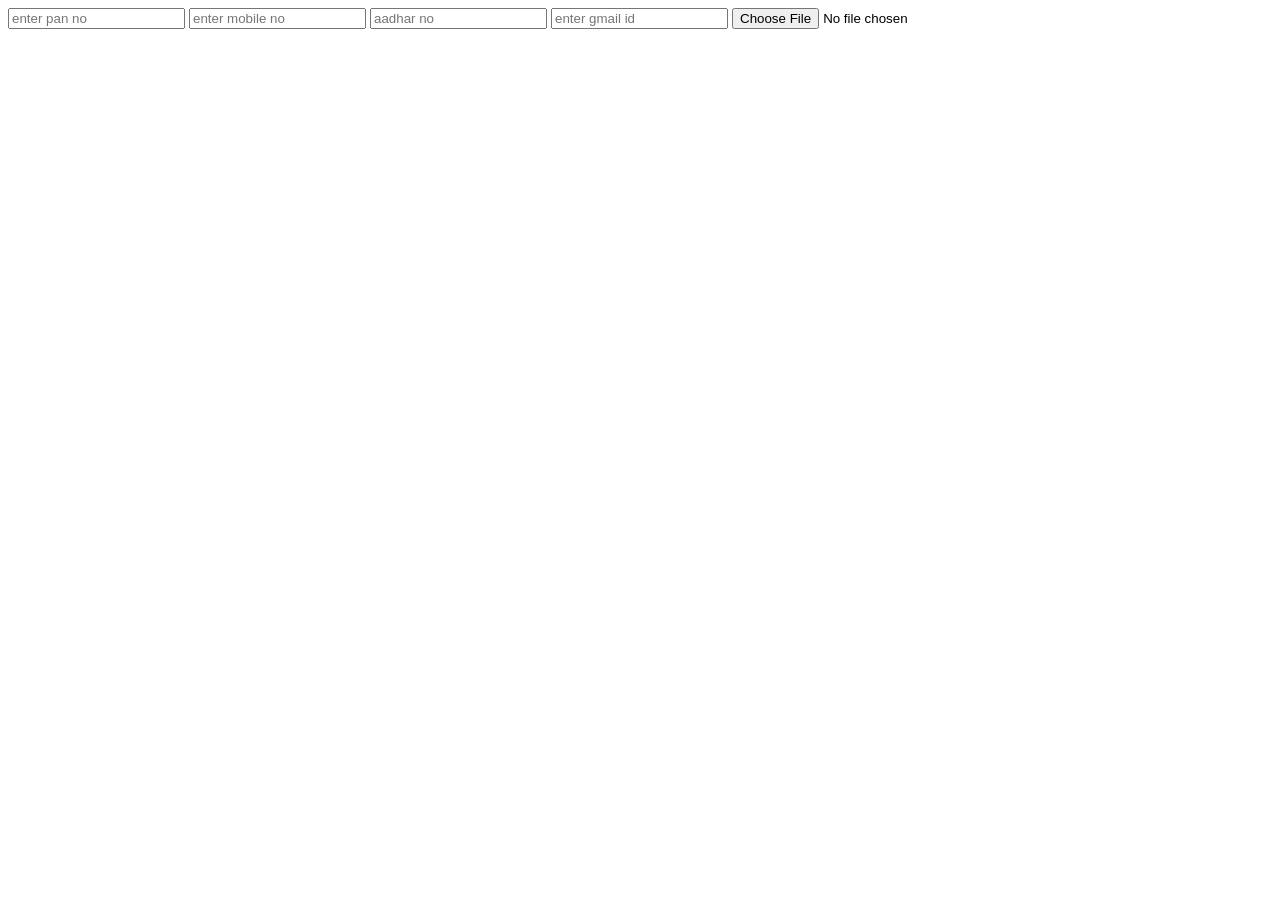
==== form.html @ 87632297 "form attributes added" ====
<!DOCTYPE html>
<html lang="en">
<head>
    <meta charset="UTF-8">
    <meta name="viewport" content="width=device-width, initial-scale=1.0">
    <title>Document</title>
</head>
<body>
    <div>
        <input type="text" placeholder="enter pan no">
        <input type="number" placeholder="enter mobile no">
        <input type="number" placeholder="aadhar no">
        <input type="email" placeholder="enter gmail id">
        <input type="file" placeholder="upload selfy">
    </div>
    
</body>
</html>
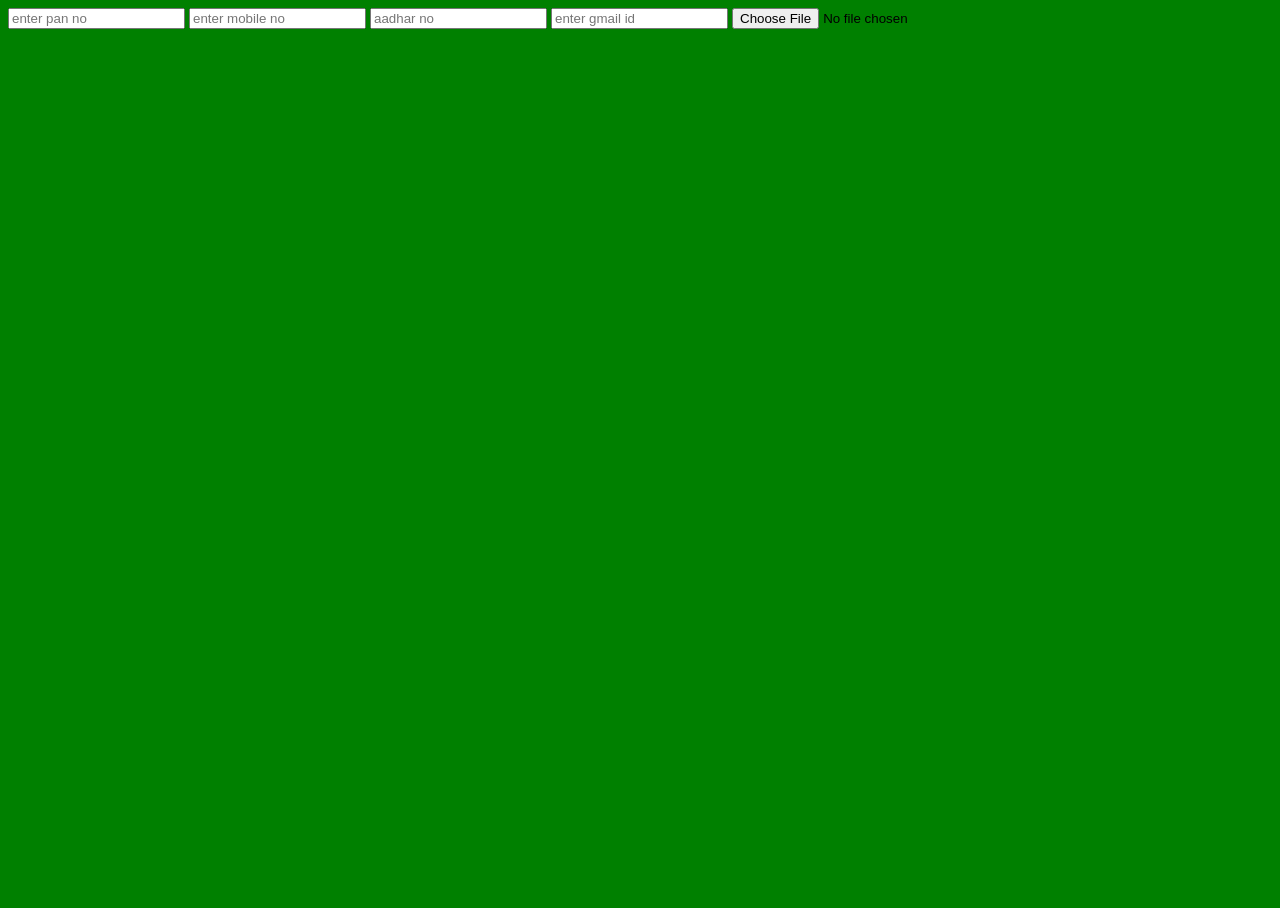
==== commit 671d3386: "styles link added in form.html" ====
--- a/form.html
+++ b/form.html
@@ -4,9 +4,10 @@
     <meta charset="UTF-8">
     <meta name="viewport" content="width=device-width, initial-scale=1.0">
     <title>Document</title>
+    <link rel="stylesheet" href="./styles.css">
 </head>
 <body>
-    <div>
+    <div id="form">
         <input type="text" placeholder="enter pan no">
         <input type="number" placeholder="enter mobile no">
         <input type="number" placeholder="aadhar no">
--- a/styles.css
+++ b/styles.css
@@ -0,0 +1,12 @@
+HTML,BODY{
+  background-color: green;
+  height: 100%;
+  width: 100%;
+}
+h1 {
+ /* background-color:blue;*/
+  color:white;
+  padding:20px;
+  border-radius: 8px;
+  text-align: center;
+}
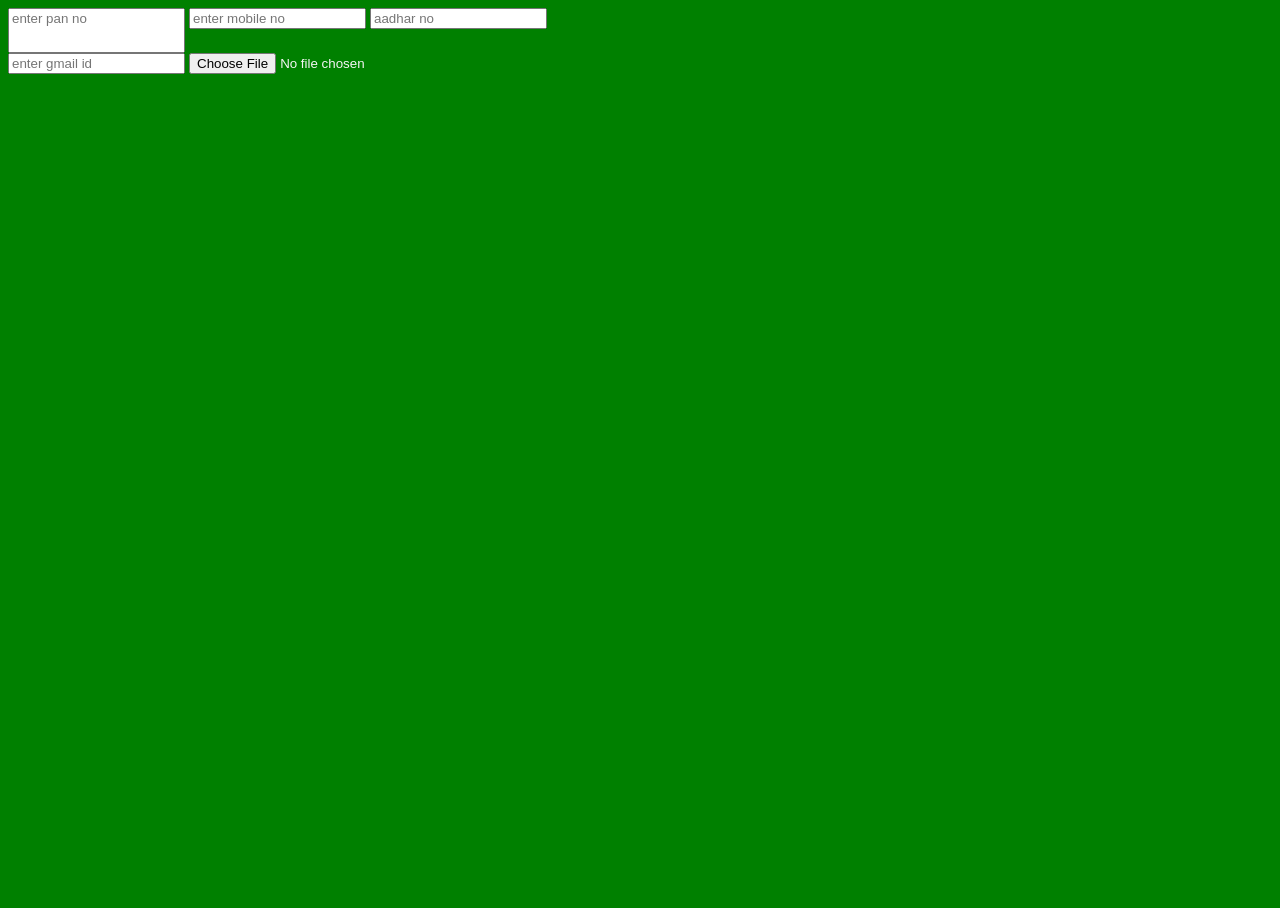
==== commit c3b66b1a: "style added" ====
--- a/form.html
+++ b/form.html
@@ -8,7 +8,7 @@
 </head>
 <body>
     <div id="form">
-        <input type="text" placeholder="enter pan no">
+        <input id="panNo" placeholder="enter pan no">
         <input type="number" placeholder="enter mobile no">
         <input type="number" placeholder="aadhar no">
         <input type="email" placeholder="enter gmail id">
--- a/styles.css
+++ b/styles.css
@@ -10,3 +10,13 @@
   border-radius: 8px;
   text-align: center;
 }
+#form{
+  height: 100%;
+  width: 50%;
+  background-color: green;
+  color:whitesmoke;
+}
+
+#panNo{
+  padding-bottom: 25px;
+}
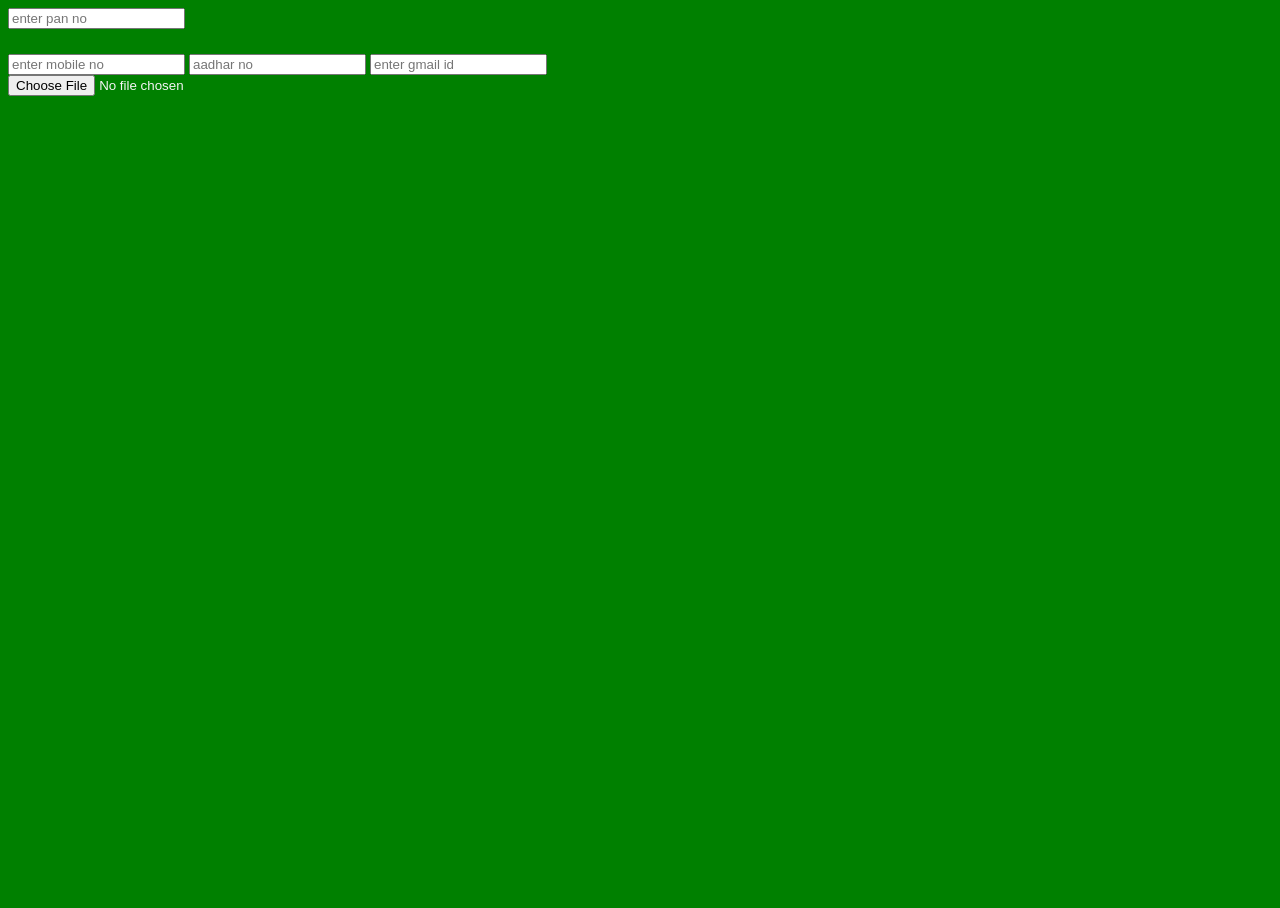
==== commit e3f21091: "cccc" ====
--- a/form.html
+++ b/form.html
@@ -8,7 +8,10 @@
 </head>
 <body>
     <div id="form">
-        <input id="panNo" placeholder="enter pan no">
+        <div id="panNo" >
+            <input placeholder="enter pan no">
+        </div>
+        
         <input type="number" placeholder="enter mobile no">
         <input type="number" placeholder="aadhar no">
         <input type="email" placeholder="enter gmail id">
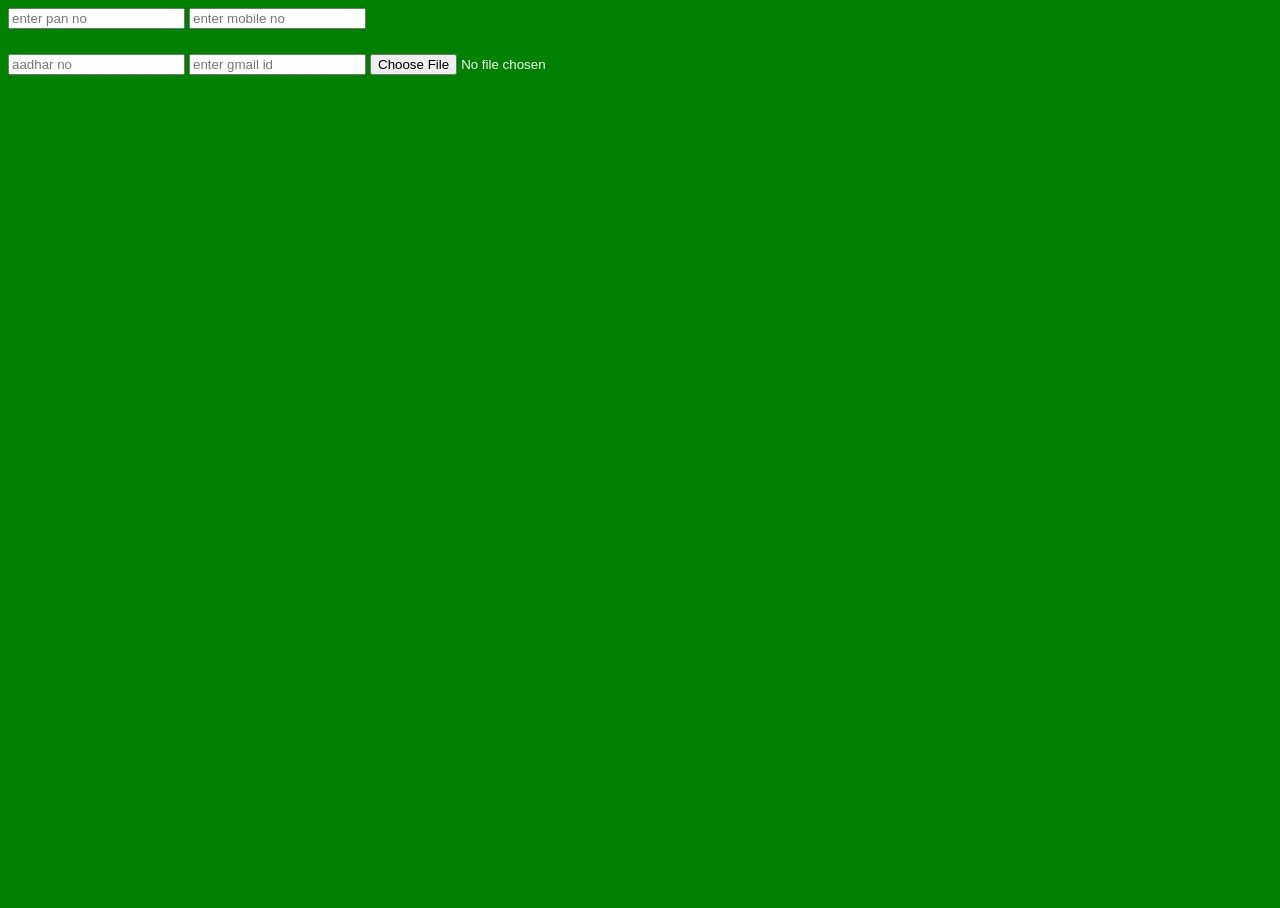
==== commit 6a63762e: "aaaa" ====
--- a/form.html
+++ b/form.html
@@ -10,9 +10,8 @@
     <div id="form">
         <div id="panNo" >
             <input placeholder="enter pan no">
+            <input type="number" placeholder="enter mobile no">
         </div>
-        
-        <input type="number" placeholder="enter mobile no">
         <input type="number" placeholder="aadhar no">
         <input type="email" placeholder="enter gmail id">
         <input type="file" placeholder="upload selfy">
--- a/styles.css
+++ b/styles.css
@@ -19,4 +19,5 @@
 
 #panNo{
   padding-bottom: 25px;
+  background-color: green;
 }
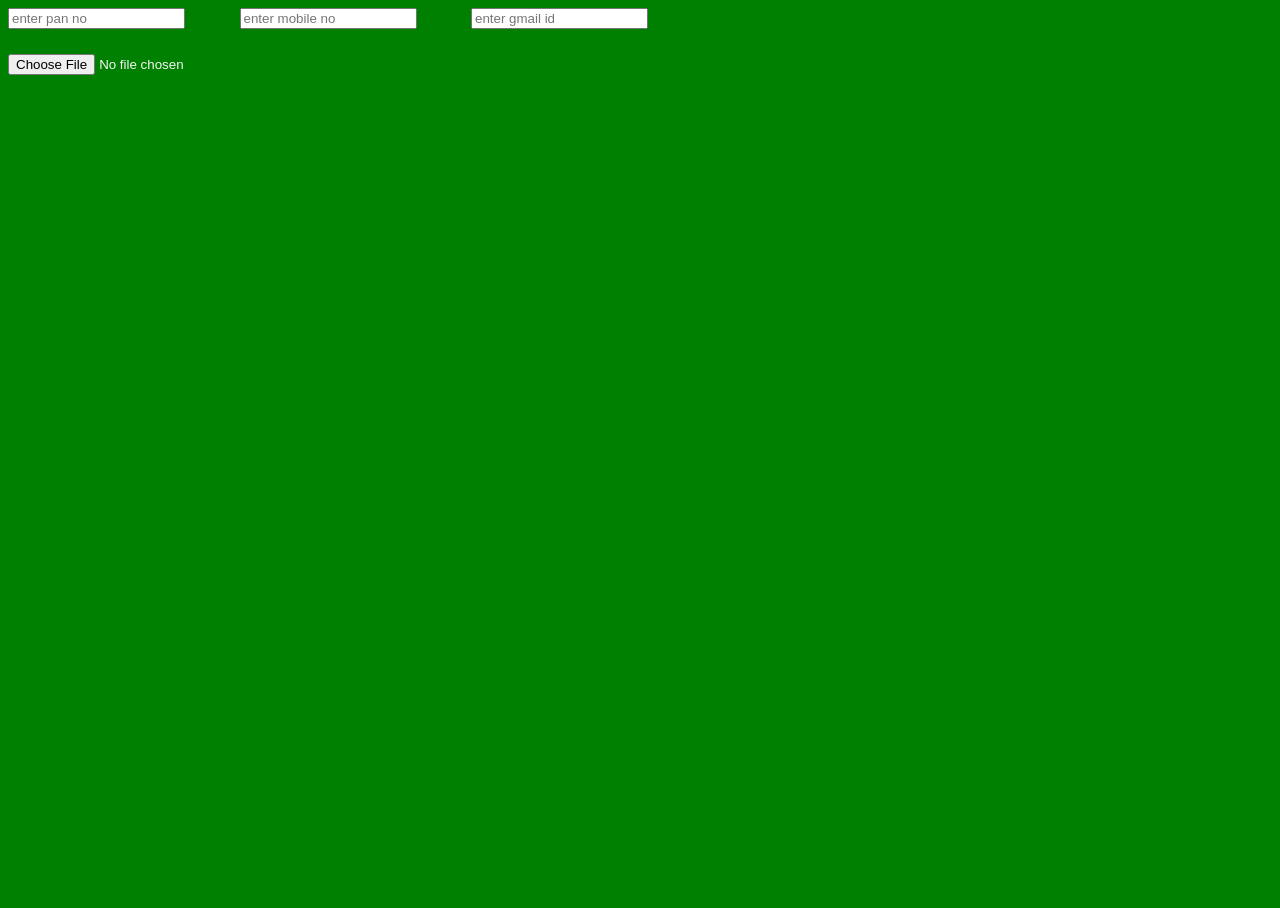
==== commit e30efa72: "div added" ====
--- a/form.html
+++ b/form.html
@@ -11,9 +11,8 @@
         <div id="panNo" >
             <input placeholder="enter pan no">
             <input type="number" placeholder="enter mobile no">
+            <input type="email" placeholder="enter gmail id">
         </div>
-        <input type="number" placeholder="aadhar no">
-        <input type="email" placeholder="enter gmail id">
         <input type="file" placeholder="upload selfy">
     </div>
     
--- a/styles.css
+++ b/styles.css
@@ -20,4 +20,6 @@
 #panNo{
   padding-bottom: 25px;
   background-color: green;
+  justify-content:space-between;
+  display: flex;
 }
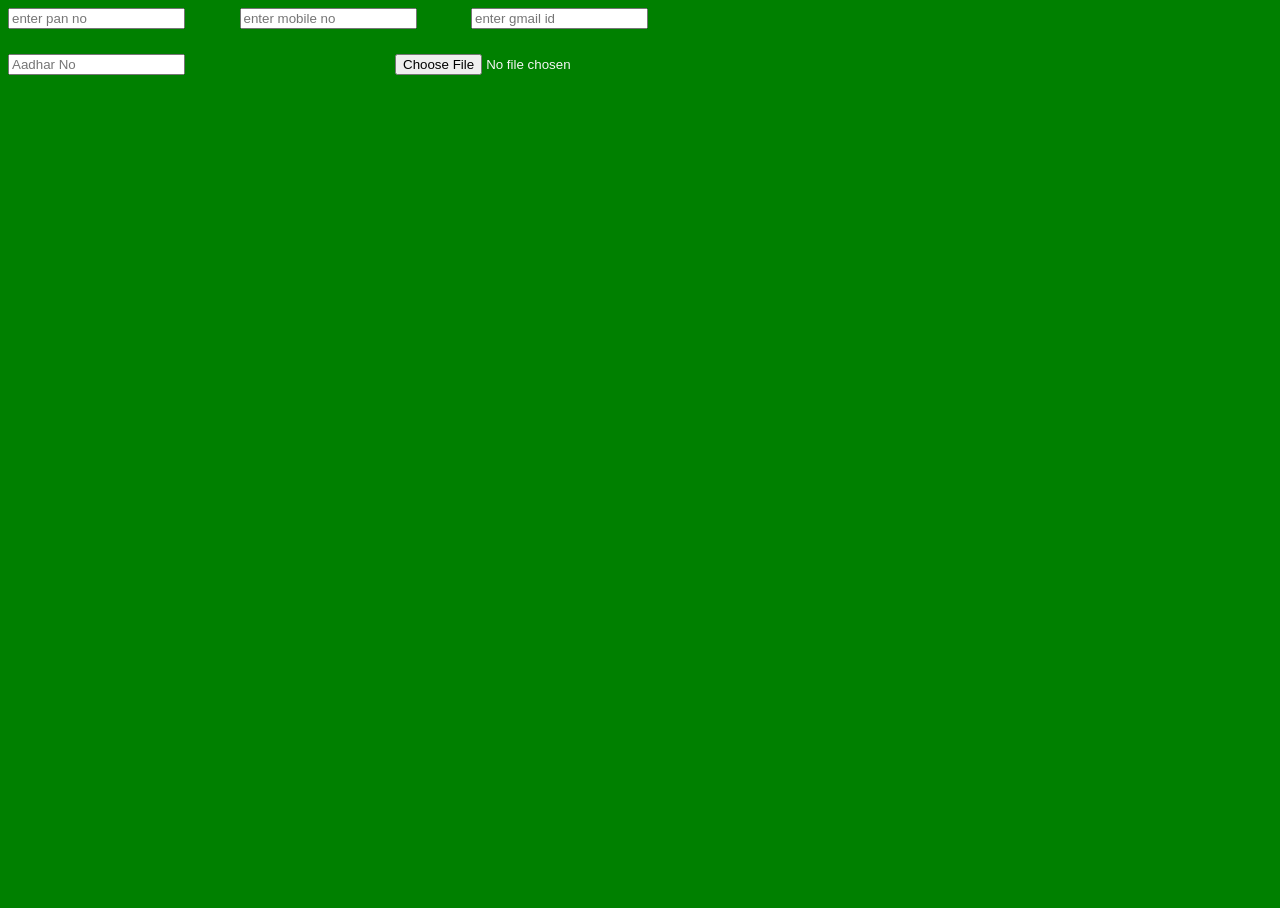
==== commit a60013cd: "aadhar no updated" ====
--- a/form.html
+++ b/form.html
@@ -13,7 +13,10 @@
             <input type="number" placeholder="enter mobile no">
             <input type="email" placeholder="enter gmail id">
         </div>
-        <input type="file" placeholder="upload selfy">
+        <div id="panNo">
+            <input type="number" placeholder="Aadhar No">
+            <input type="file" placeholder="upload selfy">
+        </div>
     </div>
     
 </body>
